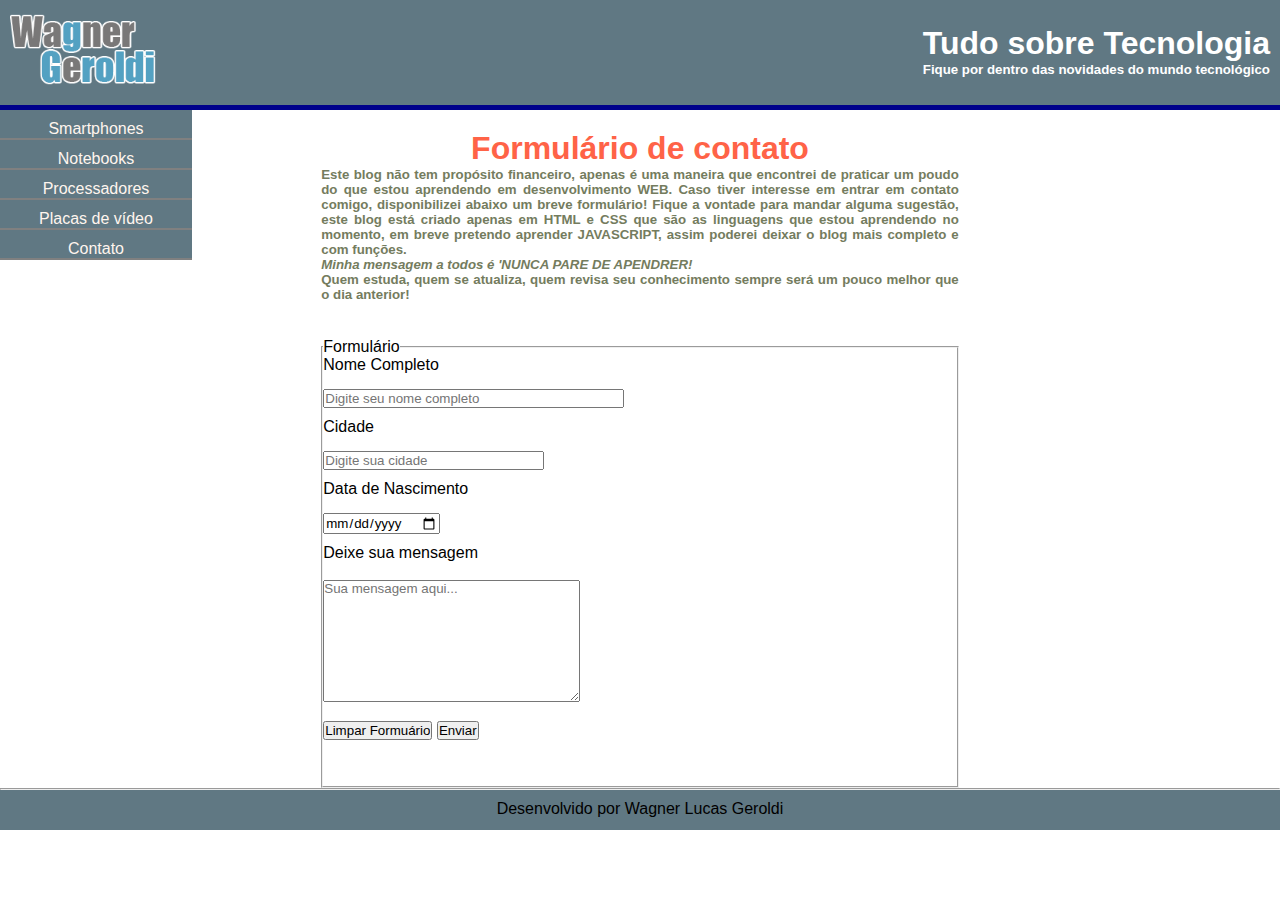
==== form.html @ 8b03ad70 "novidades" ====
<!DOCTYPE html>
<html lang="pt-br">

<head>
    <meta charset="UTF-8">
    <link rel="stylesheet" href="style.css">
    <meta name="viewport" content="width=device-width, initial-scale=1.0">
    <title>Blog do Wagner - Contato</title>
</head>

<body>
    <header>
        <img src="img/img-logo.png" alt="Logo do Blog" title="Logo-Blog" height="85px" class="logo">
        <aside>
            <h1>Tudo sobre Tecnologia</h1>
            <h5>Fique por dentro das novidades do mundo tecnológico</h5>
        </aside>
    </header>
    <nav>
        <ul>
            <li><a href="index.html">Smartphones</a></li>
            <li><a href="notebook.html">Notebooks</a></li>
            <li><a href="processador.html">Processadores</a></li>
            <li><a href="videocard.html">Placas de vídeo</a></li>
            <li><a href="form.html">Contato</a></li>
        </ul>
    </nav>
    <main>
        <div class="menu-responsive">
            <ul>
                <li><a href="index.html">Smartphones</a></li>
                <li><a href="notebook.html">Notebooks</a></li>
                <li><a href="processador.html">Processadores</a></li>
                <li><a href="videocard.html">Placas de vídeo</a></li>
                <li><a href="form.html">Contato</a></li>
            </ul>
        </div>
        <article>
            <h1>Formulário de contato</h1>
            <h5 style="text-align: justify;"> Este blog não tem propósito financeiro, apenas é uma maneira que encontrei
                de
                praticar um poudo do que estou aprendendo em desenvolvimento WEB. Caso tiver interesse
                em entrar em contato comigo, disponibilizei abaixo um breve formulário! Fique a vontade para
                mandar alguma sugestão, este blog está criado apenas em HTML e CSS que são as linguagens
                que estou aprendendo no momento, em breve pretendo aprender JAVASCRIPT, assim poderei
                deixar o blog mais completo e com funções. <br>
                <em>Minha mensagem a todos é &apos;NUNCA PARE DE APENDRER!</em> <br>
                Quem estuda, quem se atualiza, quem revisa seu conhecimento sempre será um pouco melhor
                que o dia anterior!
            </h5>
            <br>
            <br>
            <form action="enviar.php" method="POST">

                <fieldset>
                    <legend>Formulário</legend>
                    <label for="name">Nome Completo</label> 
                    <br>
                    <input type="text" name="name" placeholder="Digite seu nome completo" size="35">
                    <br>
                    <label for="city">Cidade</label>
                    <br>
                    <input type="text" name="city" placeholder="Digite sua cidade" size="25">
                    <br>
                    <label for="date">Data de Nascimento</label>
                    <br>
                    <input type="date" name="date">
                    <br>
                    <label for="message">Deixe sua mensagem</label>
                    <br>
                    <br>
                    <textarea name="message" id="message" cols="30" rows="8" placeholder="Sua mensagem aqui..."></textarea>
                    <br>
                    <input type="reset" value="Limpar Formuário">
                    <button type="submit">Enviar</button>
                </fieldset>


            </form>

        </article>
    </main>
    <hr>
    <footer>
        Desenvolvido por Wagner Lucas Geroldi
    </footer>
</body>

</html>
---- style.css ----
/* global -----------------------*/

* {
    margin: 0;
    padding: 0;
    box-sizing: border-box;
    font-family: 'Segoe UI', Tahoma, Geneva, Verdana, sans-serif;
}

/* cabeçalho --------------------------*/

header {
    display: flex;
    justify-content: space-between;
    width: 100%;
    height: 110px;
    background: rgb(96, 120, 131);
    border-bottom: darkblue 5px solid;
}

.logo {
    padding: 14px 0 0 10px;
}

aside {
    padding: 25px 10px 0 0 ;
    text-align: right;
    color: white;
}
aside h5:hover, h1:hover {
    color: black;
    transition: 0.5s;
    cursor: pointer;
}

.menu-trigger {
    display: none;
}

/* navegacao menu ----------------- */

nav {
    width: min(15%, 25vw);
    background: chocolate;
    position: absolute;
}
.menu-responsive {
    display: none;
}
li {
    background: rgb(96, 120, 131);
    padding-top: 10px;
    padding-bottom: 10;
    text-align: center;
    border-bottom: 2px solid gray;
}
li:hover {
    background: rgb(177, 199, 209);
    transition: 0.5s;
}

li a {
    text-decoration: none;
    color: seashell;
    font-weight: 500;
}

li a:hover {
    color: tomato;
}


/* main e conteudo -----------------*/
.menu-responsive {

    display: none;
}
main {
    display: flex;
    flex-wrap: wrap;
    width: min(70%, 750px);
    margin: auto;
}

article {
    padding-top: 20px;
    margin: auto;
    width: 85%;
    text-align: justify;
}

article h1 {
    color: tomato;
}

article h5 {
    color: rgb(116, 124, 94);
}

article h1, h5 {
    text-align: center;
}

article p {
    text-indent: 2rem;
}
.image-conteudo {
    width: 60%;
}

.image-article {
    text-align: center;
}

/* tabela --------*/

table {
    margin: auto;
    width: 80%;
    border-collapse: collapse;
}

tr, th, td {
    border: 1px solid black;
    text-align: center;
}

thead tr {
    background-color: rgb(88, 88, 88);
    color: white;
}


tbody tr:nth-child(even), tfoot tr:nth-child(even) {
    background: rgb(223, 222, 223);
}
tbody tr:nth-child(odd), tfoot tr:nth-child(odd) {
    background: rgb(190, 188, 190);
}

tbody tr {
    opacity: 0.8;
}

tbody tr:hover {
    opacity: 1;
}

/* footer ----------------------- */

footer {
    padding-top: 10px;
    height: 40px;
    background: rgb(96, 120, 131);
    text-align: center;
}


/* formulário ---------------*/


fieldset {
    height: 450px;
}

input {
    margin: 15px 0 10px 0;
}

/* responsive layout --------*/

@media (max-width: 770px) {
    
    main {
        display: block;
    }

    .menu-responsive {
        display: block;
    }

    .menu-responsive ul li {
        list-style: none;
    }
    aside, nav {
           display: none;
    }
    
    header img {
        margin: auto;
    }

    main {
        width: 95%;
    }
    
    article {
        width: 90%;
    }

    .image-conteudo {
        width: 85%;
    }
    
    table {
        width: 100%;
    }

    footer {
        font-size: 0.6em;
    }
}
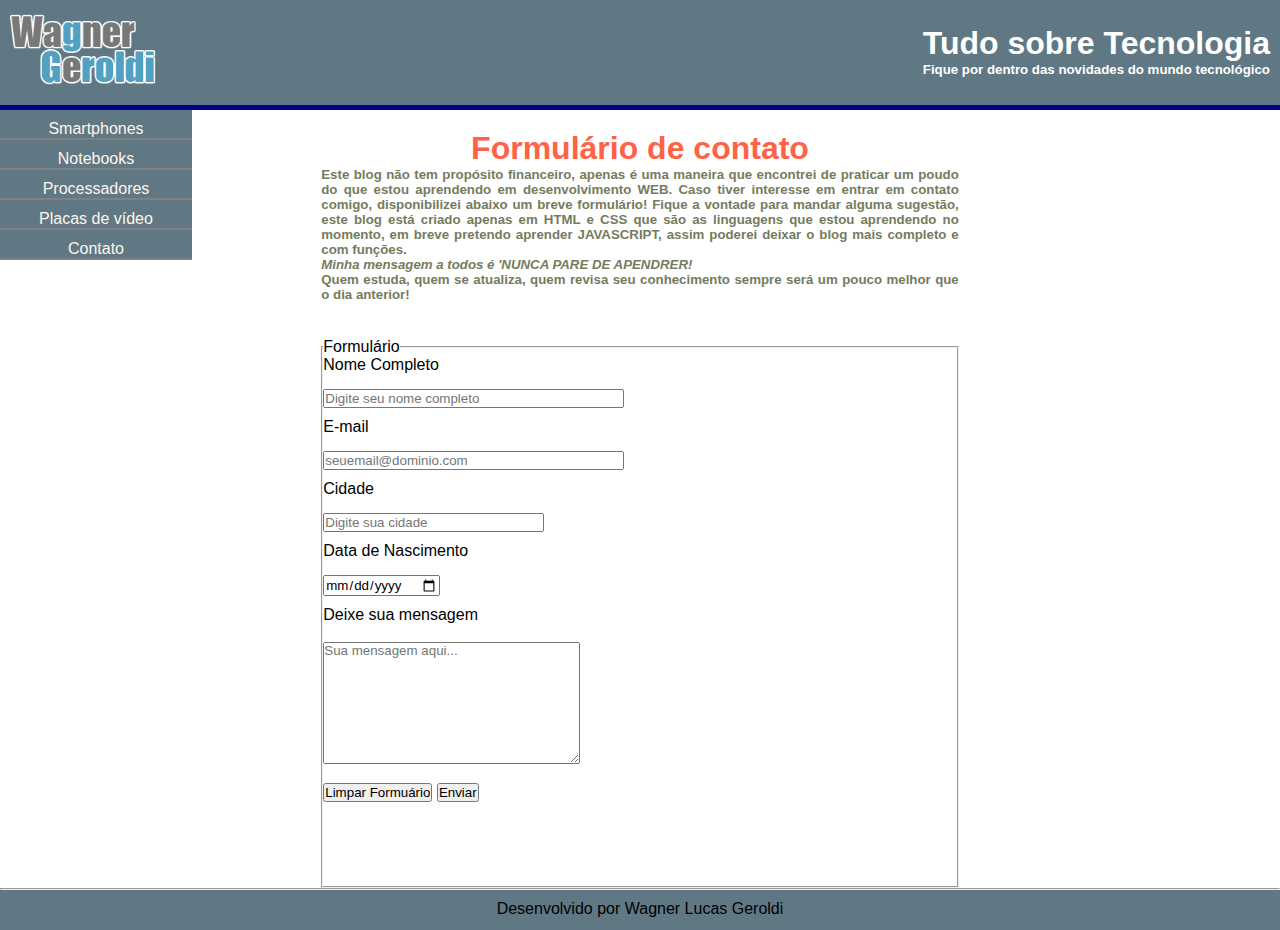
==== commit 1a95ce76: "coisas formulario" ====
--- a/form.html
+++ b/form.html
@@ -58,6 +58,10 @@
                     <br>
                     <input type="text" name="name" placeholder="Digite seu nome completo" size="35">
                     <br>
+                    <label for="email">E-mail</label> 
+                    <br>
+                    <input type="email" name="email" placeholder="seuemail@dominio.com" size="35">
+                    <br>
                     <label for="city">Cidade</label>
                     <br>
                     <input type="text" name="city" placeholder="Digite sua cidade" size="25">
@@ -72,7 +76,7 @@
                     <textarea name="message" id="message" cols="30" rows="8" placeholder="Sua mensagem aqui..."></textarea>
                     <br>
                     <input type="reset" value="Limpar Formuário">
-                    <button type="submit">Enviar</button>
+                    <button type="submit" value="enviar">Enviar</button>
                 </fieldset>
 
 
--- a/style.css
+++ b/style.css
@@ -160,7 +160,7 @@
 
 
 fieldset {
-    height: 450px;
+    height: 550px;
 }
 
 input {
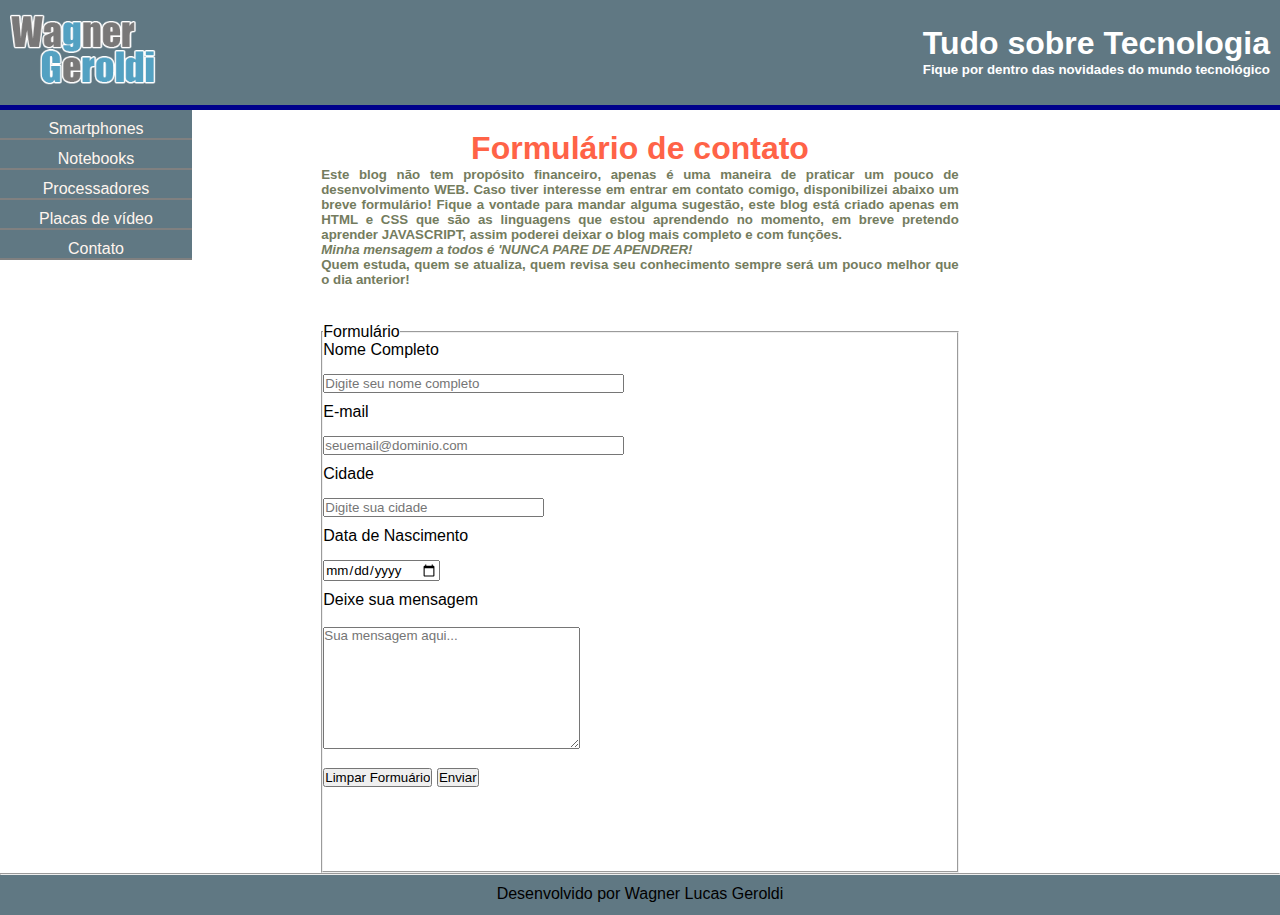
==== commit 2d52b67b: "wsd" ====
--- a/form.html
+++ b/form.html
@@ -37,9 +37,8 @@
         </div>
         <article>
             <h1>Formulário de contato</h1>
-            <h5 style="text-align: justify;"> Este blog não tem propósito financeiro, apenas é uma maneira que encontrei
-                de
-                praticar um poudo do que estou aprendendo em desenvolvimento WEB. Caso tiver interesse
+            <h5 style="text-align: justify;"> Este blog não tem propósito financeiro, apenas é uma maneira de
+                praticar um pouco de desenvolvimento WEB. Caso tiver interesse
                 em entrar em contato comigo, disponibilizei abaixo um breve formulário! Fique a vontade para
                 mandar alguma sugestão, este blog está criado apenas em HTML e CSS que são as linguagens
                 que estou aprendendo no momento, em breve pretendo aprender JAVASCRIPT, assim poderei
--- a/style.css
+++ b/style.css
@@ -161,6 +161,7 @@
 
 fieldset {
     height: 550px;
+    width: 100%
 }
 
 input {
@@ -206,7 +207,25 @@
         width: 100%;
     }
 
+    fieldset {
+        border: 0;
+    }
+
+    legend {
+        text-align: center;
+        font-size: 1.5em;
+        color: tomato;
+        font-weight: bold;
+        margin-bottom: 15px;
+    }
+
     footer {
         font-size: 0.6em;
     }
+}
+
+h3 {
+
+    font-size: 5rem;
+    margin-top: 300px;
 }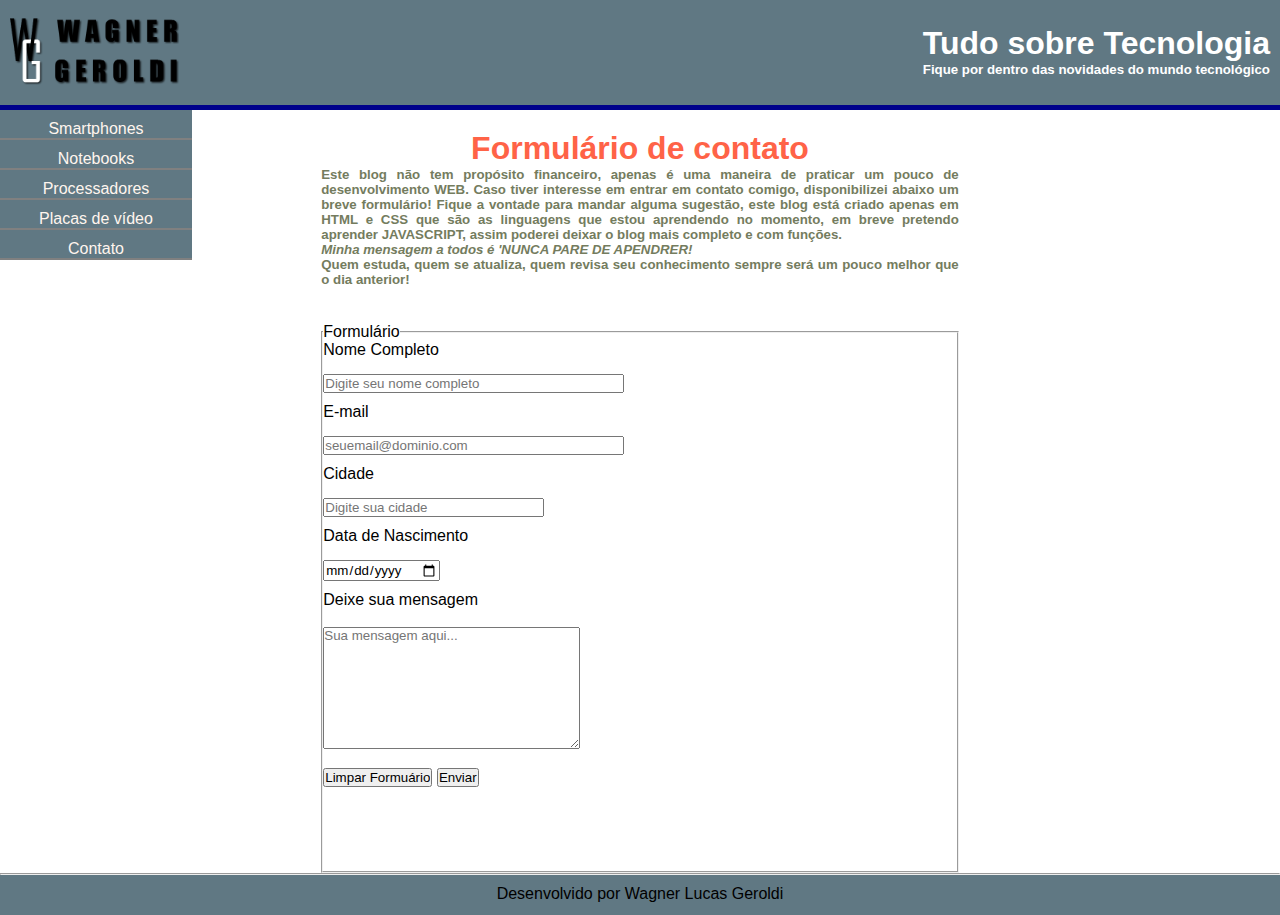
==== commit 6fe834b3: "atualizar imagens" ====
--- a/form.html
+++ b/form.html
@@ -10,7 +10,7 @@
 
 <body>
     <header>
-        <img src="img/img-logo.png" alt="Logo do Blog" title="Logo-Blog" height="85px" class="logo">
+        <img src="img/logo-WG.png" alt="Logo do Blog" title="Logo-Blog" height="85px" class="logo">
         <aside>
             <h1>Tudo sobre Tecnologia</h1>
             <h5>Fique por dentro das novidades do mundo tecnológico</h5>
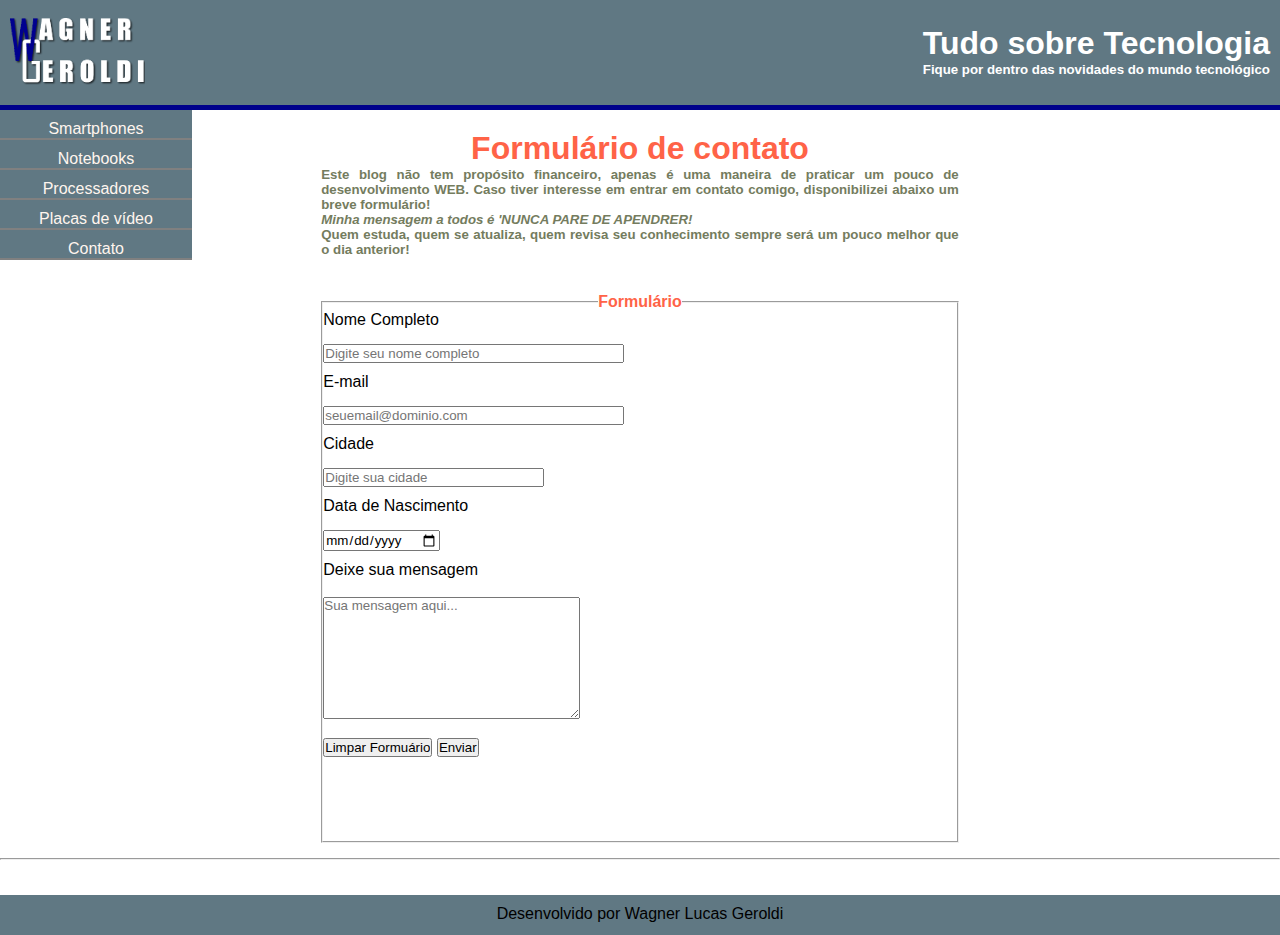
==== commit 848d8376: "v3" ====
--- a/form.html
+++ b/form.html
@@ -39,10 +39,7 @@
             <h1>Formulário de contato</h1>
             <h5 style="text-align: justify;"> Este blog não tem propósito financeiro, apenas é uma maneira de
                 praticar um pouco de desenvolvimento WEB. Caso tiver interesse
-                em entrar em contato comigo, disponibilizei abaixo um breve formulário! Fique a vontade para
-                mandar alguma sugestão, este blog está criado apenas em HTML e CSS que são as linguagens
-                que estou aprendendo no momento, em breve pretendo aprender JAVASCRIPT, assim poderei
-                deixar o blog mais completo e com funções. <br>
+                em entrar em contato comigo, disponibilizei abaixo um breve formulário!<br>
                 <em>Minha mensagem a todos é &apos;NUNCA PARE DE APENDRER!</em> <br>
                 Quem estuda, quem se atualiza, quem revisa seu conhecimento sempre será um pouco melhor
                 que o dia anterior!
--- a/style.css
+++ b/style.css
@@ -8,7 +8,6 @@
 }
 
 /* cabeçalho --------------------------*/
-
 header {
     display: flex;
     justify-content: space-between;
@@ -40,13 +39,11 @@
 /* navegacao menu ----------------- */
 
 nav {
-    width: min(15%, 25vw);
-    background: chocolate;
+    width: min(15%, 25vw);  
     position: absolute;
-}
-.menu-responsive {
-    display: none;
-}
+    
+}
+
 li {
     background: rgb(96, 120, 131);
     padding-top: 10px;
@@ -155,6 +152,11 @@
     text-align: center;
 }
 
+hr {
+    margin-top: 15px;
+    margin-bottom: 35px;
+}
+
 
 /* formulário ---------------*/
 
@@ -162,6 +164,12 @@
 fieldset {
     height: 550px;
     width: 100%
+}
+
+legend {
+    text-align: center;
+    color: tomato;
+    font-weight: 900;
 }
 
 input {
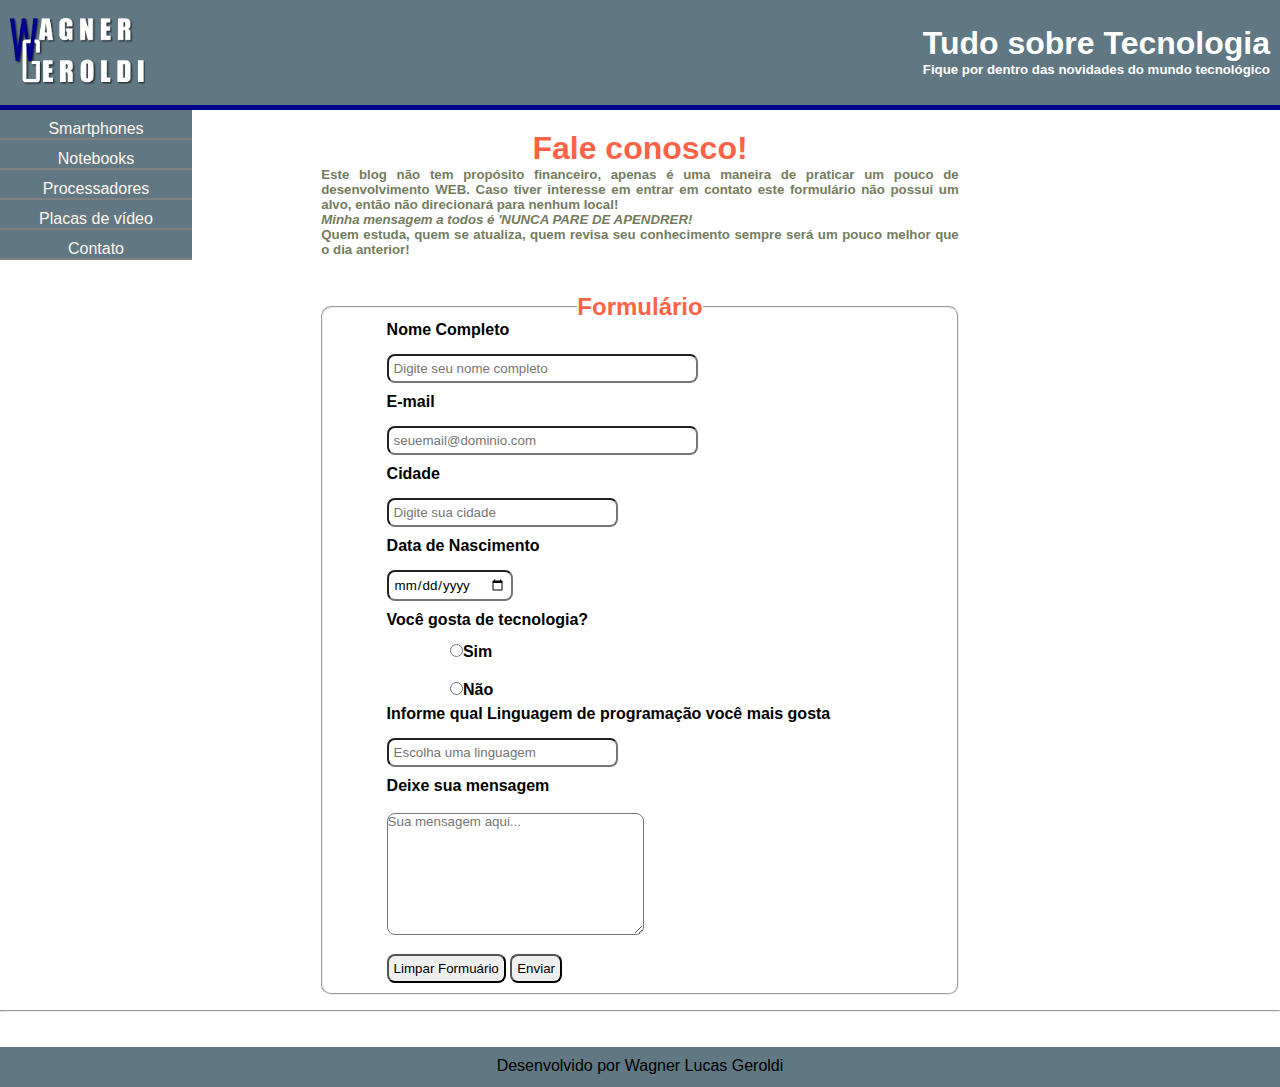
==== commit 4075b3d5: "Atualização 4.0" ====
--- a/form.html
+++ b/form.html
@@ -36,25 +36,25 @@
             </ul>
         </div>
         <article>
-            <h1>Formulário de contato</h1>
+            <h1>Fale conosco!</h1>
             <h5 style="text-align: justify;"> Este blog não tem propósito financeiro, apenas é uma maneira de
                 praticar um pouco de desenvolvimento WEB. Caso tiver interesse
-                em entrar em contato comigo, disponibilizei abaixo um breve formulário!<br>
+                em entrar em contato este formulário não possui um alvo, então não direcionará para nenhum local!<br>
                 <em>Minha mensagem a todos é &apos;NUNCA PARE DE APENDRER!</em> <br>
                 Quem estuda, quem se atualiza, quem revisa seu conhecimento sempre será um pouco melhor
                 que o dia anterior!
             </h5>
             <br>
             <br>
-            <form action="enviar.php" method="POST">
+            <form action=" " method="POST">
 
                 <fieldset>
                     <legend>Formulário</legend>
-                    <label for="name">Nome Completo</label> 
+                    <label for="name">Nome Completo</label>
                     <br>
                     <input type="text" name="name" placeholder="Digite seu nome completo" size="35">
                     <br>
-                    <label for="email">E-mail</label> 
+                    <label for="email">E-mail</label>
                     <br>
                     <input type="email" name="email" placeholder="seuemail@dominio.com" size="35">
                     <br>
@@ -66,12 +66,32 @@
                     <br>
                     <input type="date" name="date">
                     <br>
+                    <label for="option"> Você gosta de tecnologia?</label>
+                    <br>
+                    <label for="option"><input type="radio" name="option" id="option">Sim</label>
+                    <br>
+                    <label for="option"><input type="radio" name="option" id="option">Não</label>
+                    <br>
+                    <label for="languages">Informe qual Linguagem de programação você mais gosta</label>
+                    <br>
+                    <input type="text" list="linguagens" size="25" placeholder="Escolha uma linguagem">
+                    <datalist id="linguagens">
+                        <option>Java</option>
+                        <option>JavaScript</option>
+                        <option>C++</option>
+                        <option>Phyton</option>
+                        <option>Delphi</option>
+                        <option>Paschal</option>
+                    </datalist>
+                    <br>
+
                     <label for="message">Deixe sua mensagem</label>
                     <br>
                     <br>
-                    <textarea name="message" id="message" cols="30" rows="8" placeholder="Sua mensagem aqui..."></textarea>
+                    <textarea name="message" id="message" cols="30" rows="8"
+                        placeholder="Sua mensagem aqui..."></textarea>
                     <br>
-                    <input type="reset" value="Limpar Formuário">
+                    <input type="reset" value="Limpar Formuário" class="reset">
                     <button type="submit" value="enviar">Enviar</button>
                 </fieldset>
 
--- a/style.css
+++ b/style.css
@@ -162,19 +162,50 @@
 
 
 fieldset {
-    height: 550px;
-    width: 100%
+    width: 100%;
+    border-radius: 10px;
 }
 
 legend {
     text-align: center;
     color: tomato;
     font-weight: 900;
-}
-
-input {
+    font-size: 1.5rem;
+}
+
+input, button {
     margin: 15px 0 10px 0;
-}
+    padding: 5px;
+    border-radius: 8px;
+}
+
+button:hover {
+    background: rgb(96, 120, 131);
+    color: white;
+    transition: 0.5s;
+}
+
+.reset:hover {
+    background: rgb(96, 120, 131);
+    color: white;
+    transition: 0.5s;
+
+}
+
+textarea {
+    border-radius: 8px;
+
+}
+
+label {
+    font-weight: bold;
+}
+
+label, input, textarea {
+    margin-left: 10%;
+}
+
+
 
 /* responsive layout --------*/
 
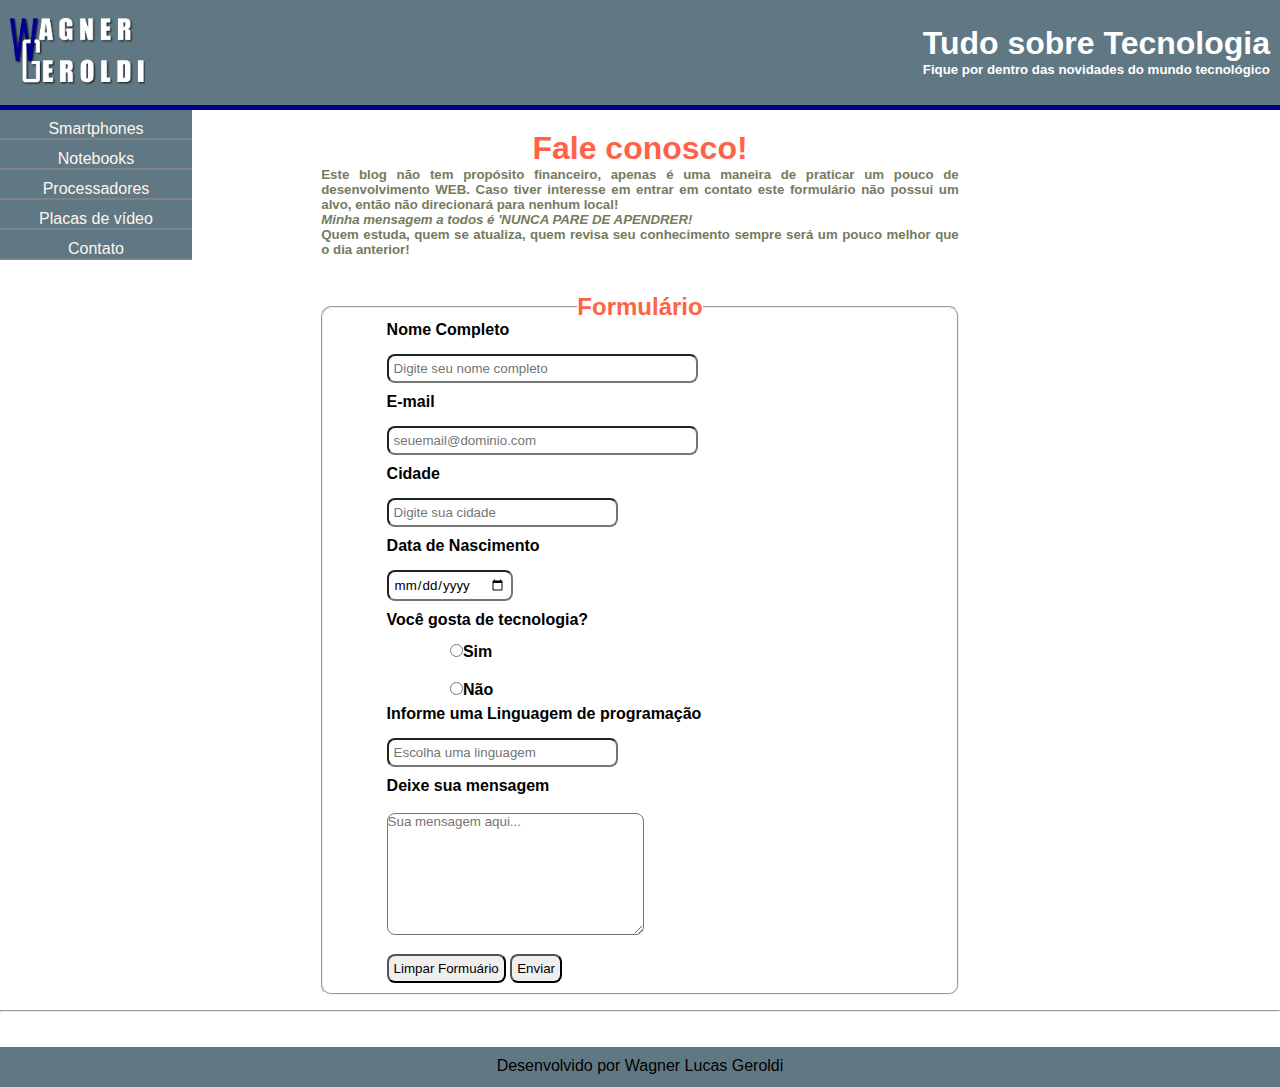
==== commit c21f3623: "at5" ====
--- a/form.html
+++ b/form.html
@@ -72,7 +72,7 @@
                     <br>
                     <label for="option"><input type="radio" name="option" id="option">Não</label>
                     <br>
-                    <label for="languages">Informe qual Linguagem de programação você mais gosta</label>
+                    <label for="languages">Informe uma Linguagem de programação</label>
                     <br>
                     <input type="text" list="linguagens" size="25" placeholder="Escolha uma linguagem">
                     <datalist id="linguagens">
--- a/style.css
+++ b/style.css
@@ -258,6 +258,10 @@
         margin-bottom: 15px;
     }
 
+    input, button, label {
+        margin: 0 0 10px 0;
+    }
+
     footer {
         font-size: 0.6em;
     }
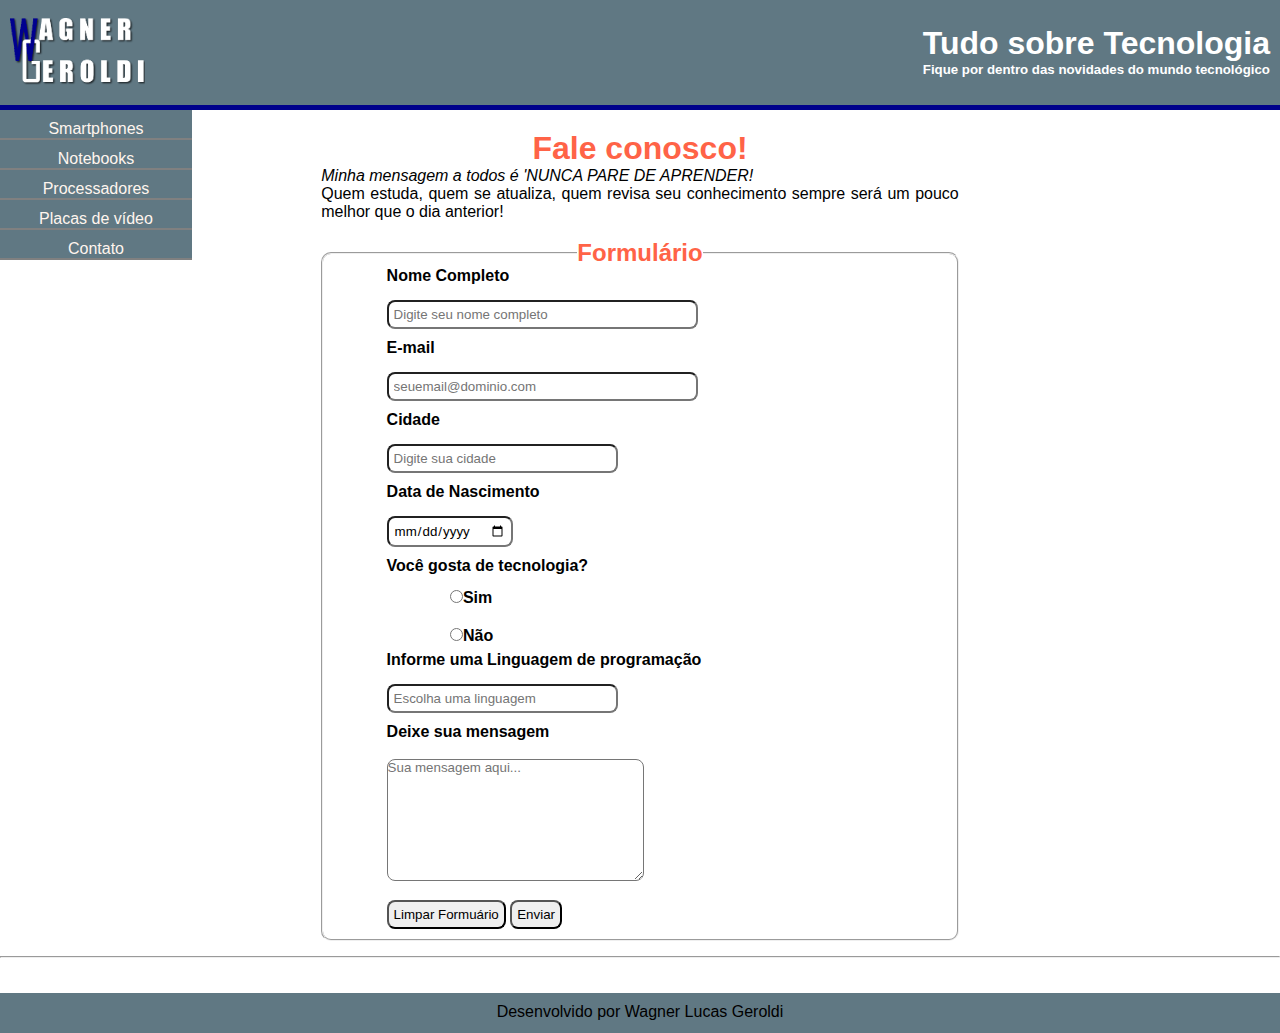
==== commit 614b2321: "Update form.html" ====
--- a/form.html
+++ b/form.html
@@ -37,12 +37,9 @@
         </div>
         <article>
             <h1>Fale conosco!</h1>
-            <h5 style="text-align: justify;"> Este blog não tem propósito financeiro, apenas é uma maneira de
-                praticar um pouco de desenvolvimento WEB. Caso tiver interesse
-                em entrar em contato este formulário não possui um alvo, então não direcionará para nenhum local!<br>
-                <em>Minha mensagem a todos é &apos;NUNCA PARE DE APENDRER!</em> <br>
-                Quem estuda, quem se atualiza, quem revisa seu conhecimento sempre será um pouco melhor
-                que o dia anterior!
+            <em>Minha mensagem a todos é &apos;NUNCA PARE DE APRENDER!</em> <br>
+            Quem estuda, quem se atualiza, quem revisa seu conhecimento sempre será um pouco melhor
+            que o dia anterior!
             </h5>
             <br>
             <br>
--- a/style.css
+++ b/style.css
@@ -32,8 +32,50 @@
     cursor: pointer;
 }
 
-.menu-trigger {
-    display: none;
+
+/* modal */
+.modal-overlay {
+
+    width: 100%;
+    height: 100%;
+    background: rgba(0, 0, 0, 0.7);
+    position: fixed;
+    top: 0;
+    display: flex;
+    align-items: center;
+    justify-content:center;
+    opacity: 0;
+    visibility: hidden;
+    transition: 0.5s;
+}
+
+.modal-overlay.active {
+    opacity: 1;
+    visibility: visible;
+}
+
+.modal {
+    background: #F0F2f5;
+    padding: 2.4rem;
+    width: 90%;
+    max-width: 500px
+}
+
+.button.cancel {
+
+    color: #e92929;
+    border: 2px red solid;
+    border-radius:0.25rem;
+    height: 50px;
+    display: flex;
+    width:50%;
+    align-items: center;
+    justify-content: center;
+    opacity:0.6;
+}
+
+.input-group {
+    margin: auto;
 }
 
 /* navegacao menu ----------------- */
